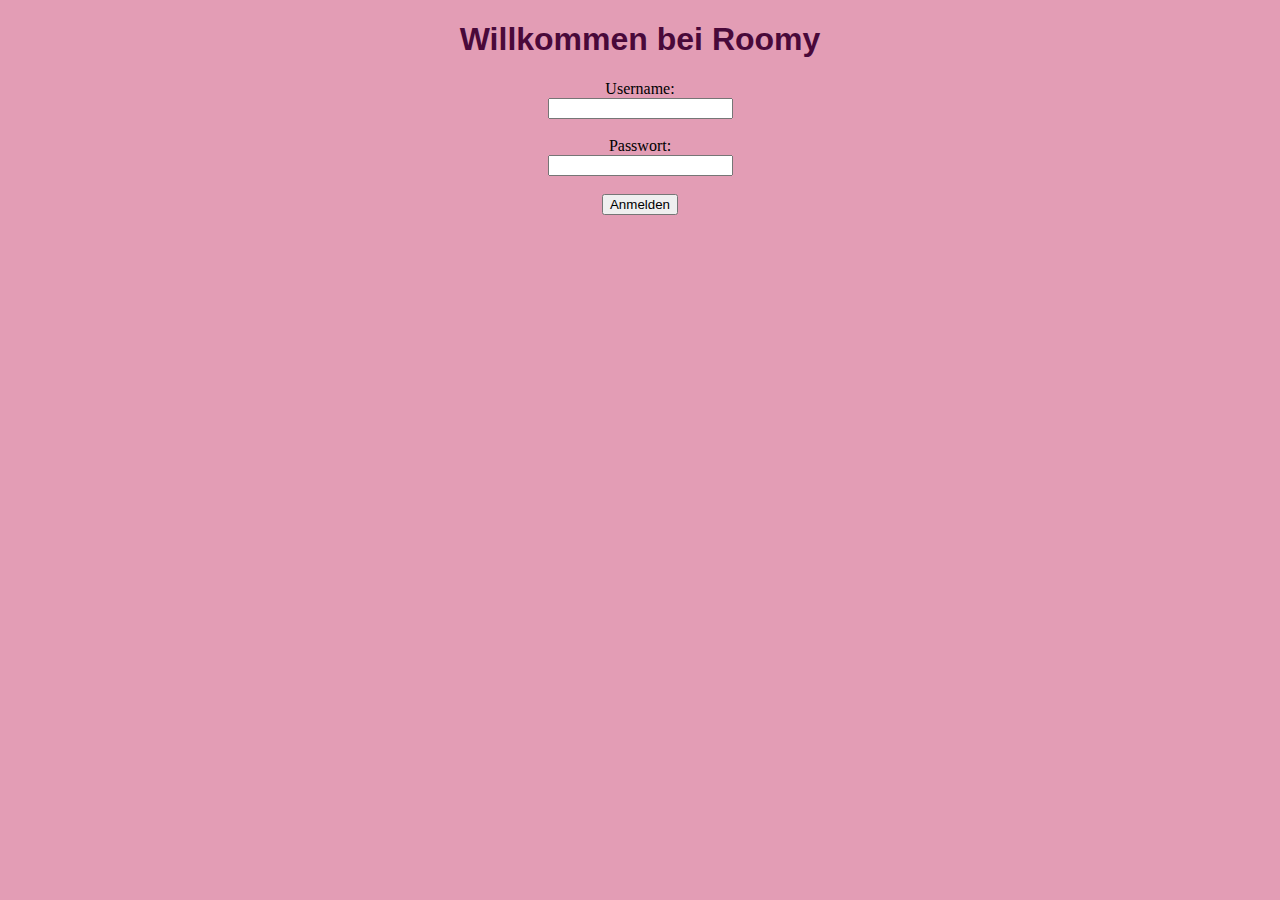
==== src/main/webapp/index.html @ 4d26e688 "inital commit" ====
<!DOCTYPE html>
<html lang="en">
    <head>
        <link rel="stylesheet" href="stylesheet.css">
        <meta charset="utf-8">
        <title>Roomy</title>
    </head>
    <body>
        <h1>Willkommen bei Roomy</h1>
        <form method="post" action="/roomy/login" class="centered">
            Username: <br> <input type="text" id="username" name="username"><br><br>
            Passwort:<br> <input type="password" id="pw" name="pw"><br><br>
            <input type="submit" value="Anmelden">
        </form>
    </body>
</html>
---- src/main/webapp/stylesheet.css ----
body{
    background-color: rgb(227, 157, 181);
}
a{
    color: rgb(227, 157, 181);
    font-size: large;
    text-decoration: none;
    font-weight: bold;
    font-family:'Franklin Gothic Medium', 'Arial Narrow', Arial, sans-serif;
}
a:hover{
    color: rgb(255, 255, 255);
}
h1,h2,h3{
    font-family:'Franklin Gothic Medium', 'Arial Narrow', Arial, sans-serif;
    color: rgb(73, 9, 58);
    text-align: center;
}
p{
    font-family: 'Franklin Gothic Medium', 'Arial Narrow', Arial, sans-serif;
}
.nav__list {
    display: flex;
}
.nav__item {
    display: flex;
    justify-content: center; /* Zentriert den Inhalt horizontal */
    align-items: center; /* Zentriert den Inhalt vertikal */
    flex: 1;
    column-count: 3;
}
.centered{
    text-align: center;
}
.cutebutton{
    background-color: rgb(227, 157, 181);
    font-size: large;
    font-family:'Franklin Gothic Medium', 'Arial Narrow', Arial, sans-serif;
    border: none;
    padding: 15px 140px;
}
.cutebutton:hover{
    color: rgb(227, 157, 181);
    font-size: large;
    font-family:'Franklin Gothic Medium', 'Arial Narrow', Arial, sans-serif;
    background-color: rgb(73, 9, 58);
    padding: 15px 140px;
}
.cuteBackwardsbutton{
    color: rgb(227, 157, 181);
    font-size: large;
    font-family:'Franklin Gothic Medium', 'Arial Narrow', Arial, sans-serif;
    background-color: rgb(73, 9, 58);
    padding: 15px 140px;
    border: none;
}
form>.cuteBackwardsbutton{
    width:400px;
}
.cuteBackwardsbutton:hover{
    background-color: rgb(176, 101, 128);
    font-size: large;
    font-family:'Franklin Gothic Medium', 'Arial Narrow', Arial, sans-serif;
    color: rgb(73, 9, 58);
    padding: 15px 140px;
}
.thickstyling{
    font-size: large;
    align-items: center;
    font-weight: 700;
}
.calendarbutton{
    background-color: rgb(227, 157, 181);
    font-size: medium;
    font-family:'Franklin Gothic Medium', 'Arial Narrow', Arial, sans-serif;
    padding: 15px 80px;
    border-color: rgb(239, 174, 197);
}
.calendarbutton:hover{
    color: rgb(227, 157, 181);
    font-size: medium;
    font-family:'Franklin Gothic Medium', 'Arial Narrow', Arial, sans-serif;
    background-color: rgb(73, 9, 58);
    padding: 15px 80px;
}
.container{
    display: grid;
    grid-template-rows: 80px ,80%, 80px ;
    grid-template-columns: 1fr, 80%, 1fr;
}
.container>header{
    grid-column-start: 1;
    grid-column-end: 4;
    grid-row-start: 1;
    grid-row-end: 2;
}
.container>main{
    grid-column-start: 1;
    grid-column-end: 4;
    grid-row-start: 2;
    grid-row-end: 4;
    background-color:  rgb(239, 174, 197);
    display: flex; 
    flex-wrap: wrap; 
    justify-content: space-around;
    column-count: 3;
}
.container>article{
    grid-column-start: 2;
    grid-column-end: 3;
    grid-row-start: 2;
    grid-row-end: 3;
    column-count: 3;
}
.container>form{
    grid-column-start: 2;
    grid-column-end: 3;
    grid-row-start: 3;
    grid-row-end: 4;
    width: 400px;
}

article{
    column-count: 3;
    background-color: rgb(73, 9, 58);
    padding: 40px 140px;
    margin: 30px;
}
article>p{
    color: rgb(248, 213, 243);
    text-align: left;
    font-weight: 200;
}
.getBackLink{
    color: rgb(73, 9, 58);
    font-size: large;
    text-decoration: none;
    font-weight: bold;
    font-family:'Franklin Gothic Medium', 'Arial Narrow', Arial, sans-serif;
}
.darkBackground{
    background-color: rgb(73, 9, 58);
}
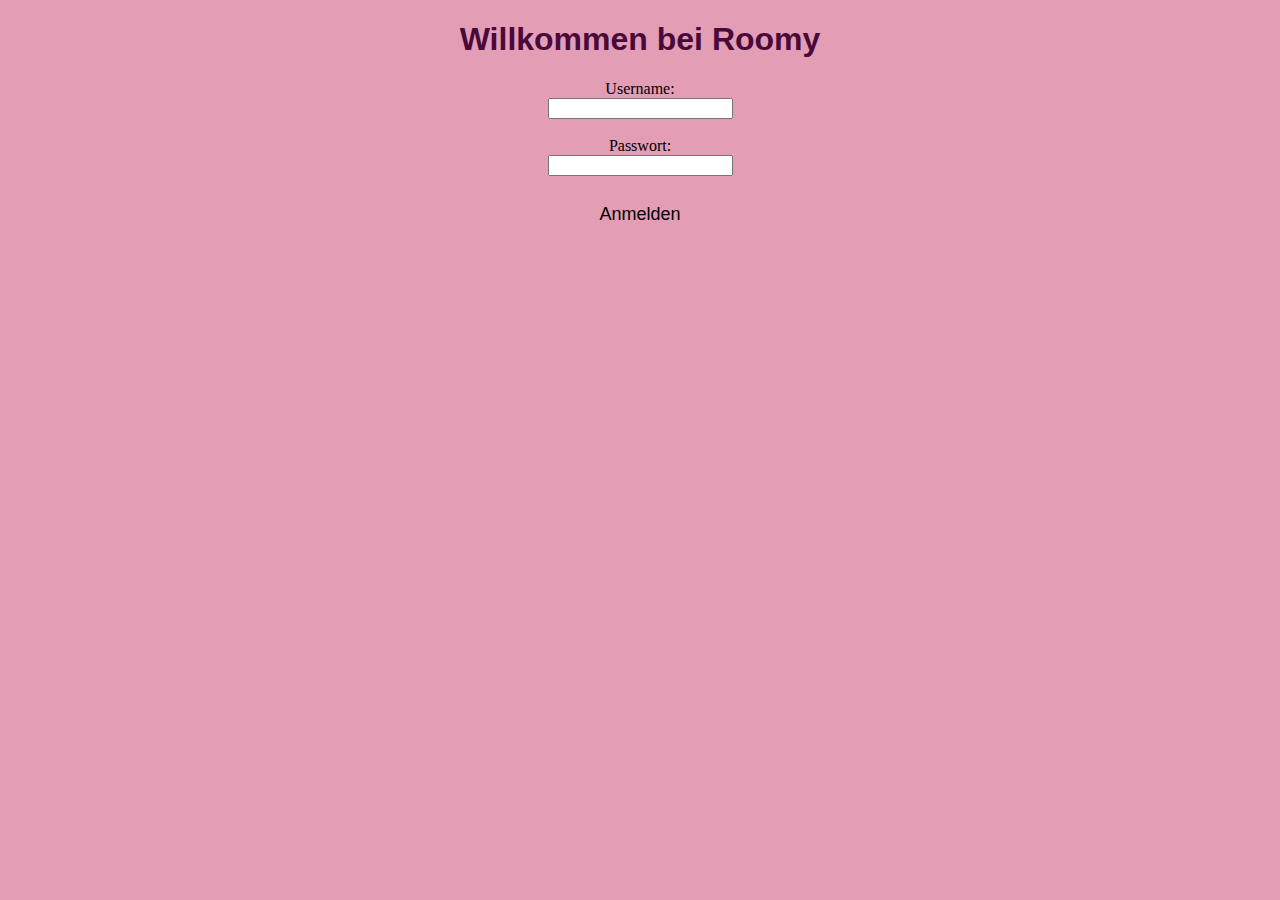
==== commit 8dbcf384: "update" ====
--- a/src/main/webapp/index.html
+++ b/src/main/webapp/index.html
@@ -10,7 +10,7 @@
         <form method="post" action="/roomy/login" class="centered">
             Username: <br> <input type="text" id="username" name="username"><br><br>
             Passwort:<br> <input type="password" id="pw" name="pw"><br><br>
-            <input type="submit" value="Anmelden">
+            <input type="submit" value="Anmelden" class="loginbutton">
         </form>
     </body>
 </html>--- a/src/main/webapp/stylesheet.css
+++ b/src/main/webapp/stylesheet.css
@@ -45,6 +45,20 @@
     font-family:'Franklin Gothic Medium', 'Arial Narrow', Arial, sans-serif;
     background-color: rgb(73, 9, 58);
     padding: 15px 140px;
+}
+.loginbutton{
+    background-color: rgb(227, 157, 181);
+    font-size: large;
+    font-family:'Franklin Gothic Medium', 'Arial Narrow', Arial, sans-serif;
+    border: none;
+    padding: 10px 80px;
+}
+.loginbutton:hover{
+    color: rgb(227, 157, 181);
+    font-size: large;
+    font-family:'Franklin Gothic Medium', 'Arial Narrow', Arial, sans-serif;
+    background-color: rgb(73, 9, 58);
+    padding: 10px 80px;
 }
 .cuteBackwardsbutton{
     color: rgb(227, 157, 181);
